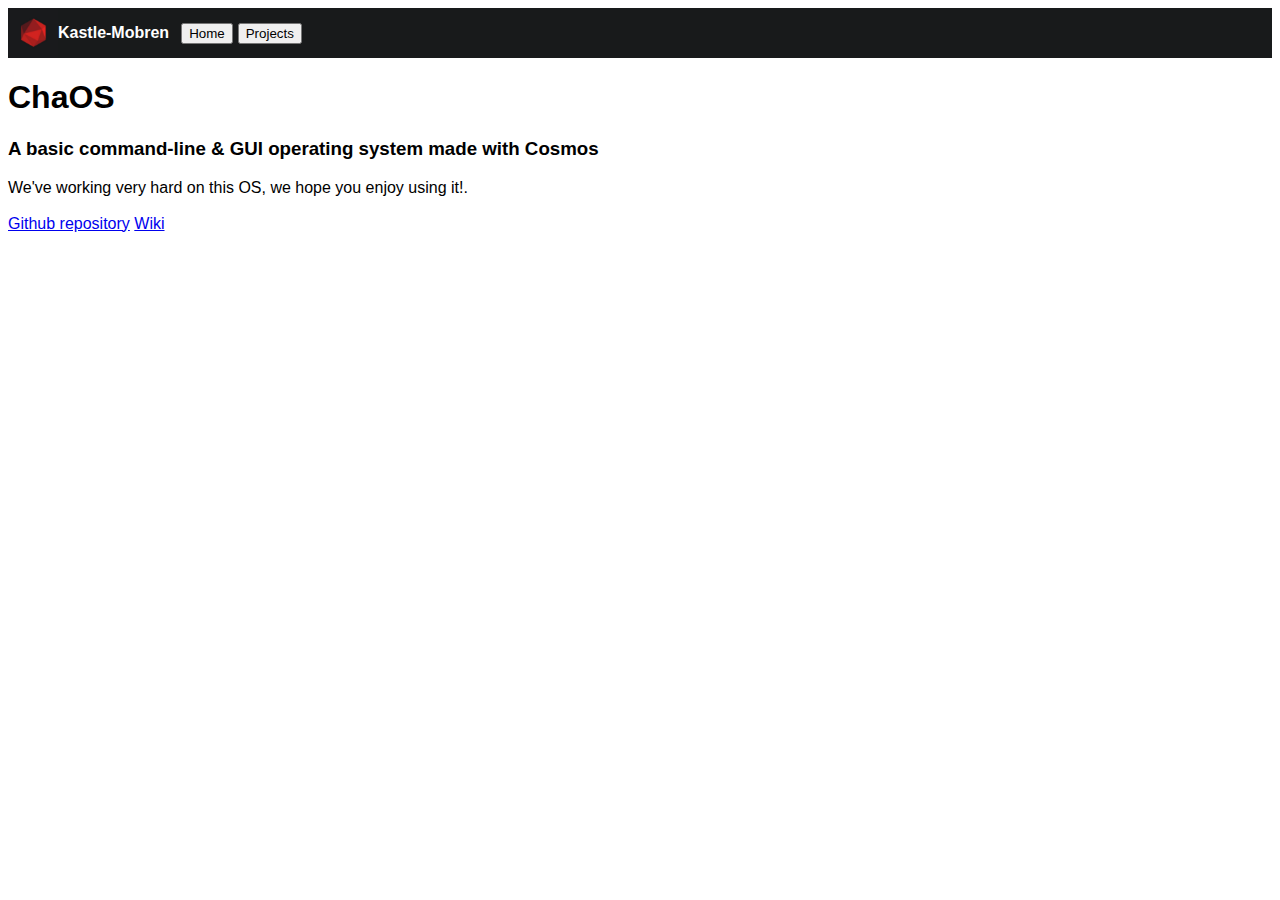
==== chaos.html @ f9cbcff1 "Create chaos.html" ====
<!DOCTYPE html>
<html>
    <head>
        <meta charset="utf-8">
        <meta name="viewport" content="width=device-width, initial-scale=1">
        <title>ChaOS - ekeleze</title>
        <link rel="stylesheet" href="css/style.css">
    </head>

    <header>
        <div class="wrapper" style="display: flex; align-items: center;">
            <img src="/assets/project-images/ekelez-symbol.jpg" alt="ekeleze's logo" class="logo" style="height: 50px; width: 50px;" class="logo">
            <b style="color:white; margin-right:12px">Kastle-Mobren</b>
            <button type="button" onclick="location.href='index.html'" class="b1" style="margin-right:5px">Home</button>
            <button type="button" onclick="location.href='projects.html'" class="b2" style="margin-right:5px">Projects</button>
        </div>
    </header>
    
    <body style="font-family: sans-serif;">
        <h1>ChaOS</h1>
        <h3>A basic command-line & GUI operating system made with Cosmos</h3>
        We've working very hard on this OS, we hope you enjoy using it!.<br><br>
        <a href="https://github.com/ekeleze/ChaOS">Github repository</a>
        <a href="https://github.com/ekeleze/ChaOS/wiki">Wiki</a>
    </body>
</html>
---- css/style.css ----
.wrapper {
    background-color: #181A1B;
    overflow: hidden;
    height: 50px;
    display: flex;
    align-items: center;
}
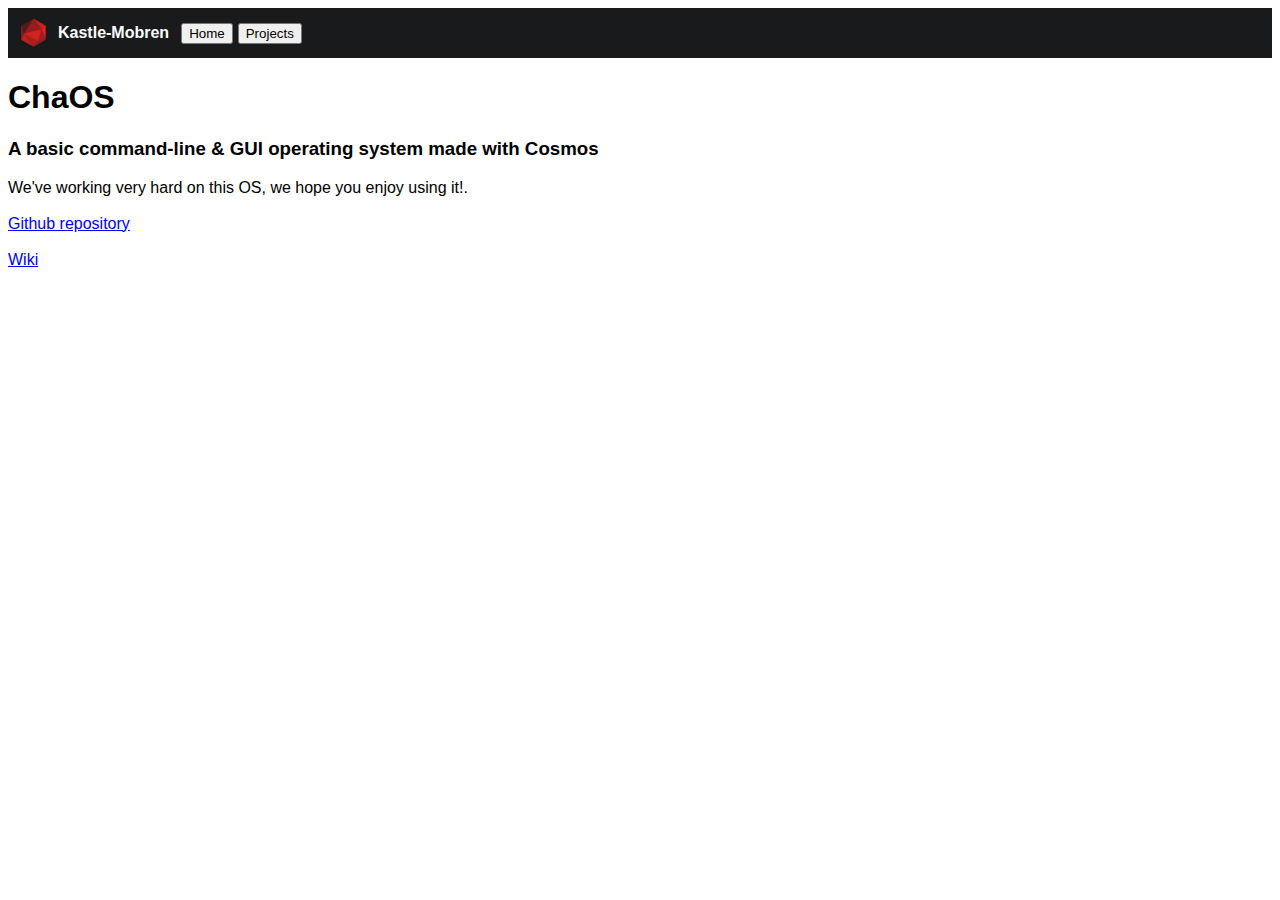
==== commit f2c81976: "Update chaos.html" ====
--- a/chaos.html
+++ b/chaos.html
@@ -21,6 +21,7 @@
         <h3>A basic command-line & GUI operating system made with Cosmos</h3>
         We've working very hard on this OS, we hope you enjoy using it!.<br><br>
         <a href="https://github.com/ekeleze/ChaOS">Github repository</a>
+        <br><br>
         <a href="https://github.com/ekeleze/ChaOS/wiki">Wiki</a>
     </body>
 </html>
